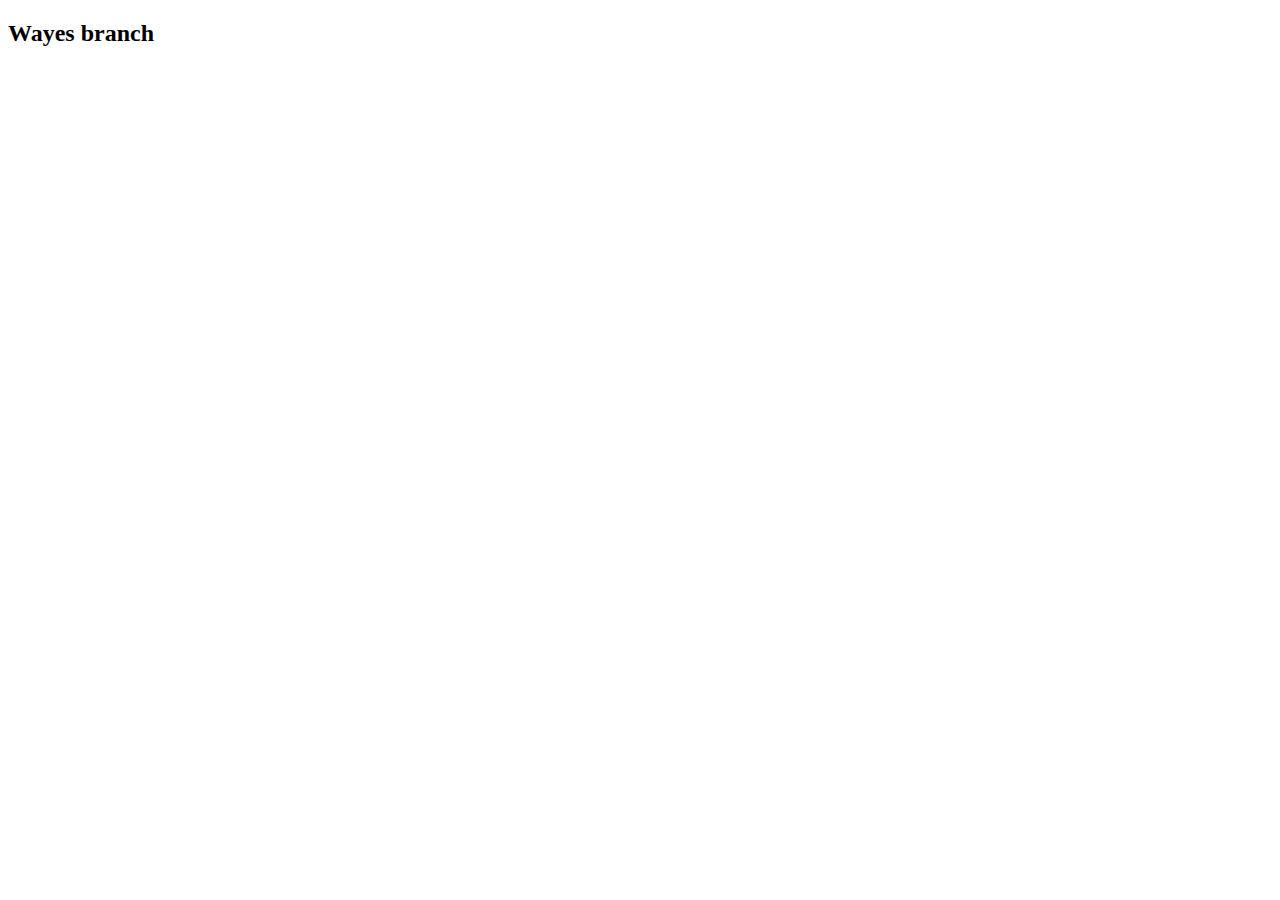
==== wayes.html @ da76dd25 "Create wayes.html" ====
<!DOCTYPE html>
<html lang="en">
<head>
    <meta charset="UTF-8">
    <meta http-equiv="X-UA-Compatible" content="IE=edge">
    <meta name="viewport" content="width=device-width, initial-scale=1.0">
    <title>Document</title>
</head>
<body>
    <h2>Wayes branch</h2>
</body>
</html>
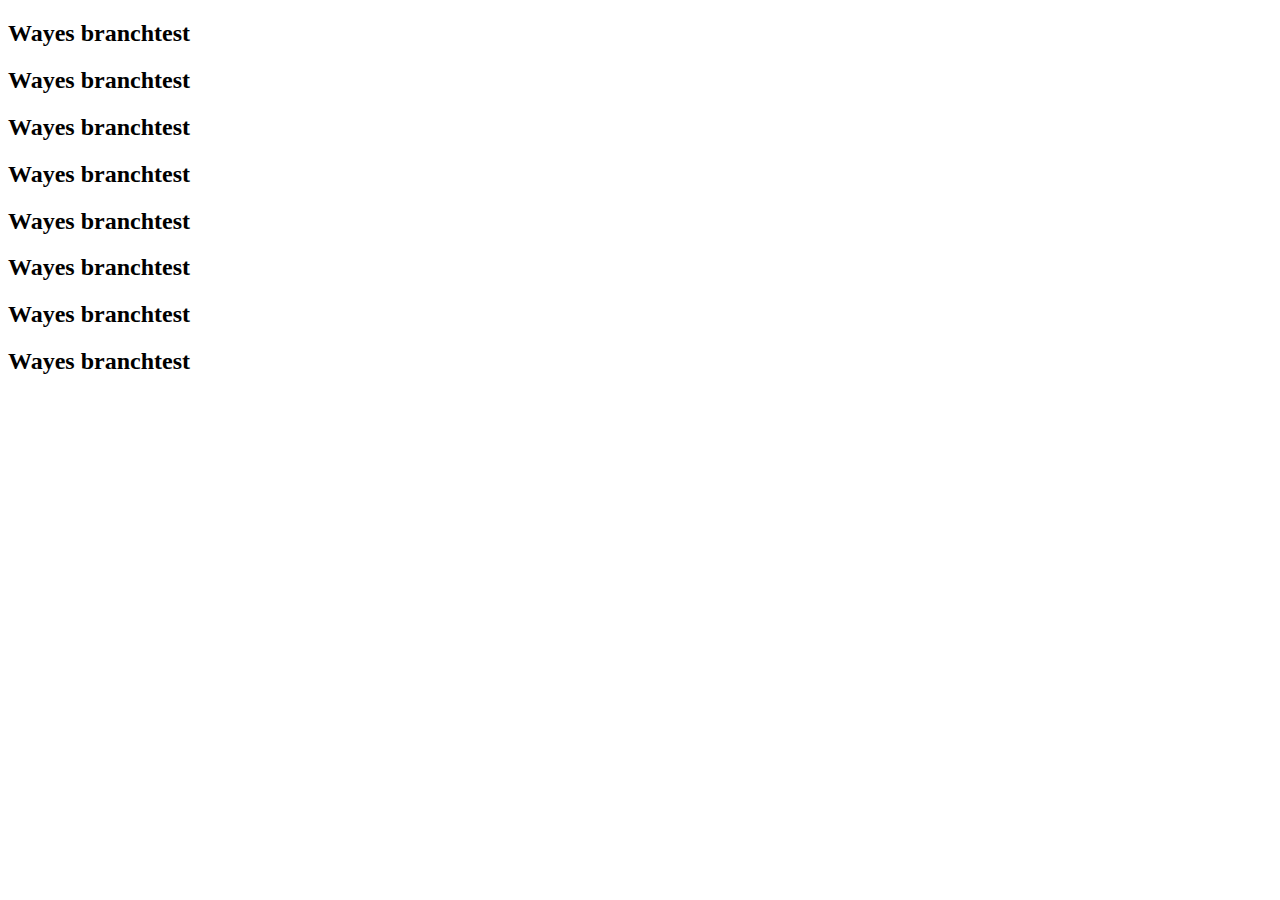
==== commit c2b1f2f4: "Merge pull request #2 from wayesqurani/wayes" ====
--- a/wayes.html
+++ b/wayes.html
@@ -7,6 +7,13 @@
     <title>Document</title>
 </head>
 <body>
-    <h2>Wayes branch</h2>
+    <h2>Wayes branchtest</h2>
+    <h2>Wayes branchtest</h2>
+    <h2>Wayes branchtest</h2>
+    <h2>Wayes branchtest</h2>
+    <h2>Wayes branchtest</h2>
+    <h2>Wayes branchtest</h2>
+    <h2>Wayes branchtest</h2>
+    <h2>Wayes branchtest</h2>
 </body>
 </html>